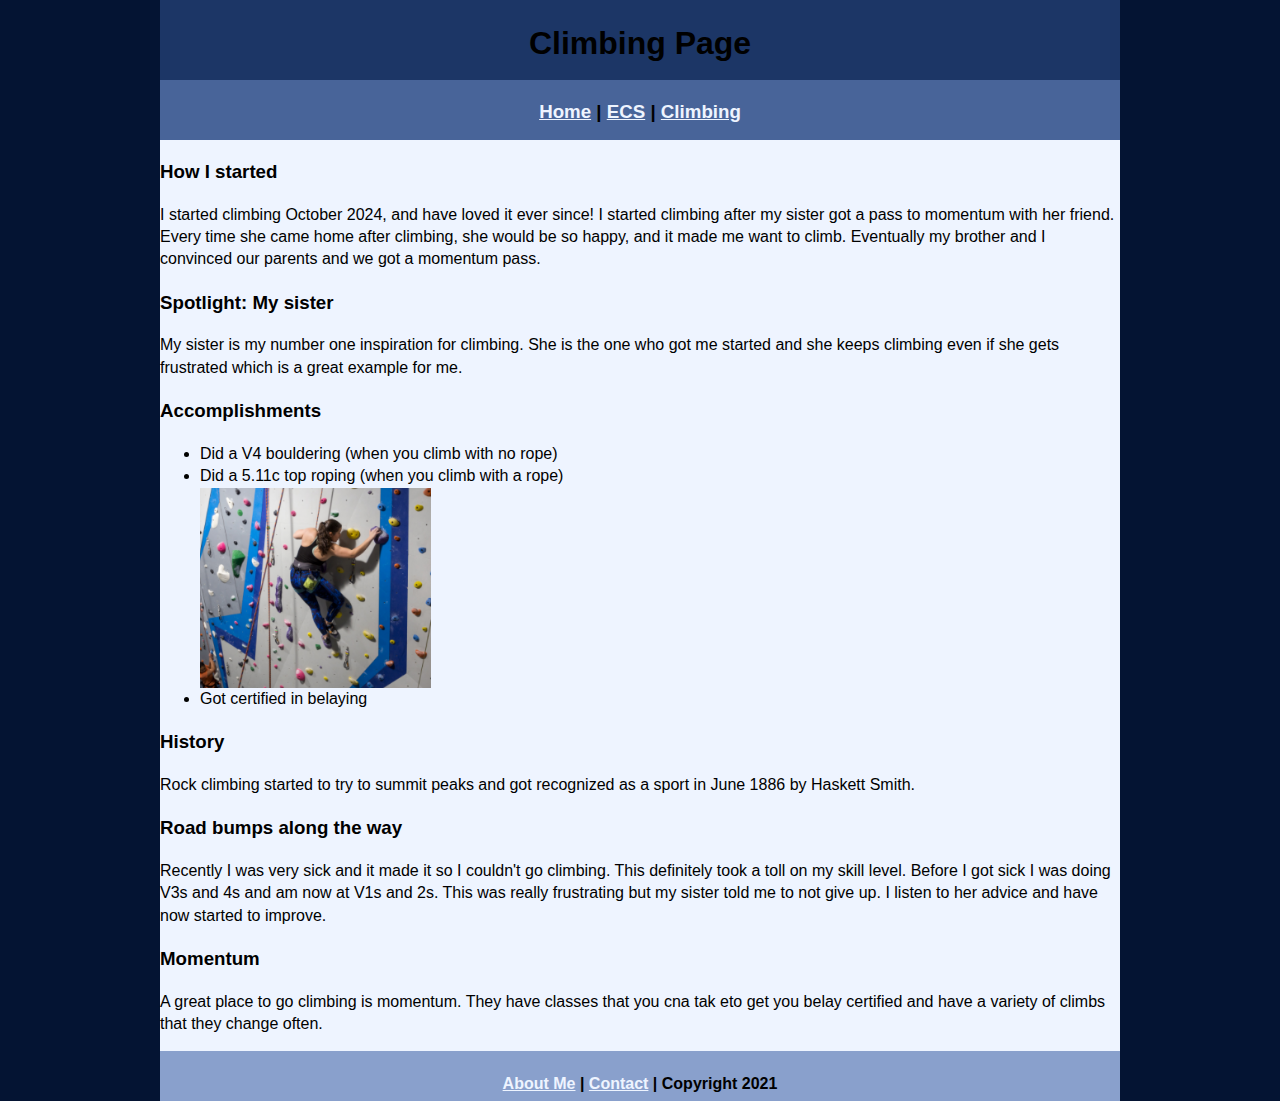
==== climbing/index.html @ d0c0e7ec "Update index.html" ====
<!DOCTYPE html>
<html class="homePage">
<head>
	<!-- This is a comment! Text here will be ignored by the browser. -->
	<meta charset="UTF-8">
	<title> Climbing Page </title>
	<link href="../myCSS.css" rel="stylesheet" type="text/css">
</head>
<body>
<div class="container">
  <div class="header">
  	<h1> Climbing Page </h1>
  </div>
  <div class="nav">
    <h3> <a href="../index.html">Home</a> | <a href="../ecs/index.html">ECS</a> | <a href="index.html">Climbing</a> </h3>
  </div>
  <div class="content">
	<h3>How I started </h3>
    <p> I started climbing October 2024, and have loved it ever since! I started climbing after my sister got a pass to momentum with her friend. Every time she came home after climbing, she would be so happy, and it made me want to climb. Eventually my brother and I convinced our parents and we got a momentum pass.   </p>
    <h3>Spotlight: My sister</h3>
    <p>My sister is my number one inspiration for climbing. She is the one who got me started and she keeps climbing even if she gets frustrated which is a great example for me.  </p>
    <h3>Accomplishments </h3>
    <ul> 
      <li> Did a V4 bouldering (when you climb with no rope)</li>
      <li> Did a 5.11c top roping (when you climb with a rope) </li>
      <img align="middle" src="../images/climb.png" height="200">
      <li> Got certified in belaying</li>
 </ul>
    <h3>History</h3>
    <p>Rock climbing started to try to summit peaks and got recognized as a sport in June 1886 by Haskett Smith. </p>  
   <h3>Road bumps along the way </h3>
    <p>Recently I was very sick and it made it so I couldn't go climbing. This definitely took a toll on my skill level. Before I got sick I was doing V3s and 4s and am now at V1s and 2s. This was really frustrating but my sister told me to not give up. I listen to her advice and have now started to improve. </p>
<h3>Momentum</h3>
	  <p>A great place to go climbing is momentum. They have classes that you cna tak eto get you belay certified and have a variety of climbs that they change often. <a href="https://www.youtube.com/watch?v=AHLdHpeDYUA">Link to momentum tour. </a> </p>
  </div>
  <div class="footer">
    <h4><a href="../aboutme.html">About Me</a> | <a href="mailto:9632278@graniteschools.org">Contact</a> | Copyright 2021</h4>
  </div>
</div>
</body>
</html>
---- myCSS.css ----
@charset "UTF-8";
/* This is a comment! Text here will be ignored by the browser. */

.homePage {
	background: #041433;
}
.container {
	width: 960px;
	margin: 0 auto;
}
.header {
	background: #1C3666;
	text-align: center;
	margin: 0px;
	padding: 5;
	float: left;
	width: 100%;
	height: 80px;
	
}
.nav {
	background: #486499;
	margin: 0px;
	padding: 5;
	float: left;
	width: 100%;
	height: 60px;
	text-align: center;
}
.content {
	background: #EEF4FF;
	margin: 0px;
	float: left;
	width: 100%;
	text-align: left;
}
.footer {
	background: #89A0CC;
	margin: 0px;
	float: left;
	width: 100%;
	height: 50px;
	text-align: center;
}
body {
     font: 100%/1.4 Optima, Verdana, Arial, Helvetica, sans-serif;
     background-color: #FFFFFF;
     margin: 0;
     padding: 0;
     color: #000;
}

a:link {
     color: #EEF4FF;
}
a:visited {
     color: #EEF4FF;
}
a:hover, a:active, a:focus { 
     text-decoration: underline;
}
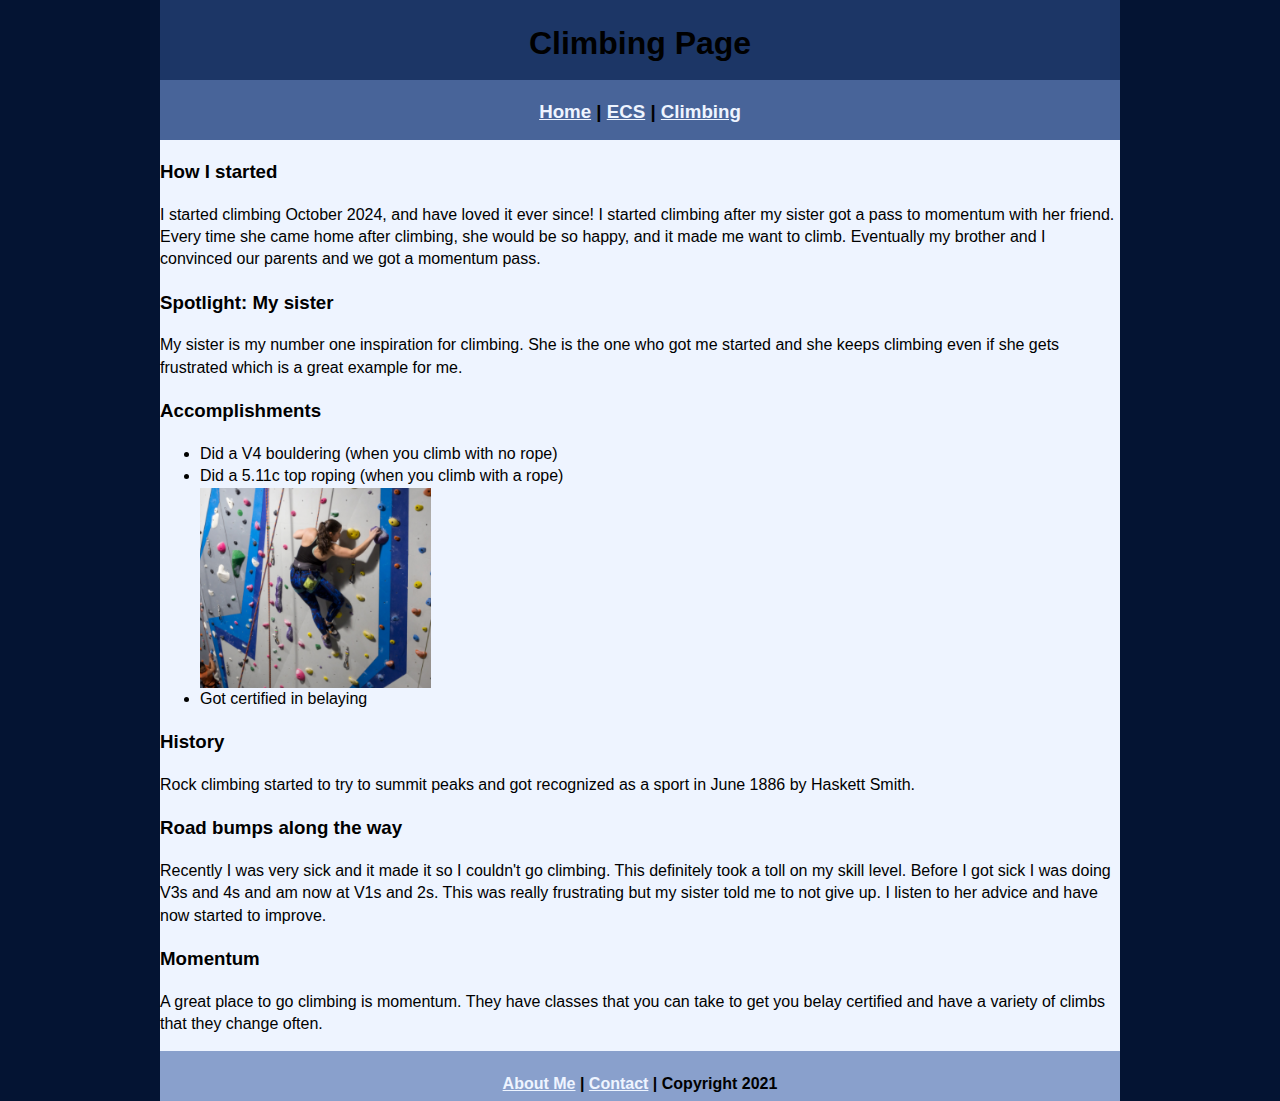
==== commit 067e3782: "Update index.html" ====
--- a/climbing/index.html
+++ b/climbing/index.html
@@ -31,7 +31,7 @@
    <h3>Road bumps along the way </h3>
     <p>Recently I was very sick and it made it so I couldn't go climbing. This definitely took a toll on my skill level. Before I got sick I was doing V3s and 4s and am now at V1s and 2s. This was really frustrating but my sister told me to not give up. I listen to her advice and have now started to improve. </p>
 <h3>Momentum</h3>
-	  <p>A great place to go climbing is momentum. They have classes that you cna tak eto get you belay certified and have a variety of climbs that they change often. <a href="https://www.youtube.com/watch?v=AHLdHpeDYUA">Link to momentum tour. </a> </p>
+	  <p>A great place to go climbing is momentum. They have classes that you can take to get you belay certified and have a variety of climbs that they change often. <a href="https://www.youtube.com/watch?v=AHLdHpeDYUA">Link to momentum tour. </a> </p>
   </div>
   <div class="footer">
     <h4><a href="../aboutme.html">About Me</a> | <a href="mailto:9632278@graniteschools.org">Contact</a> | Copyright 2021</h4>
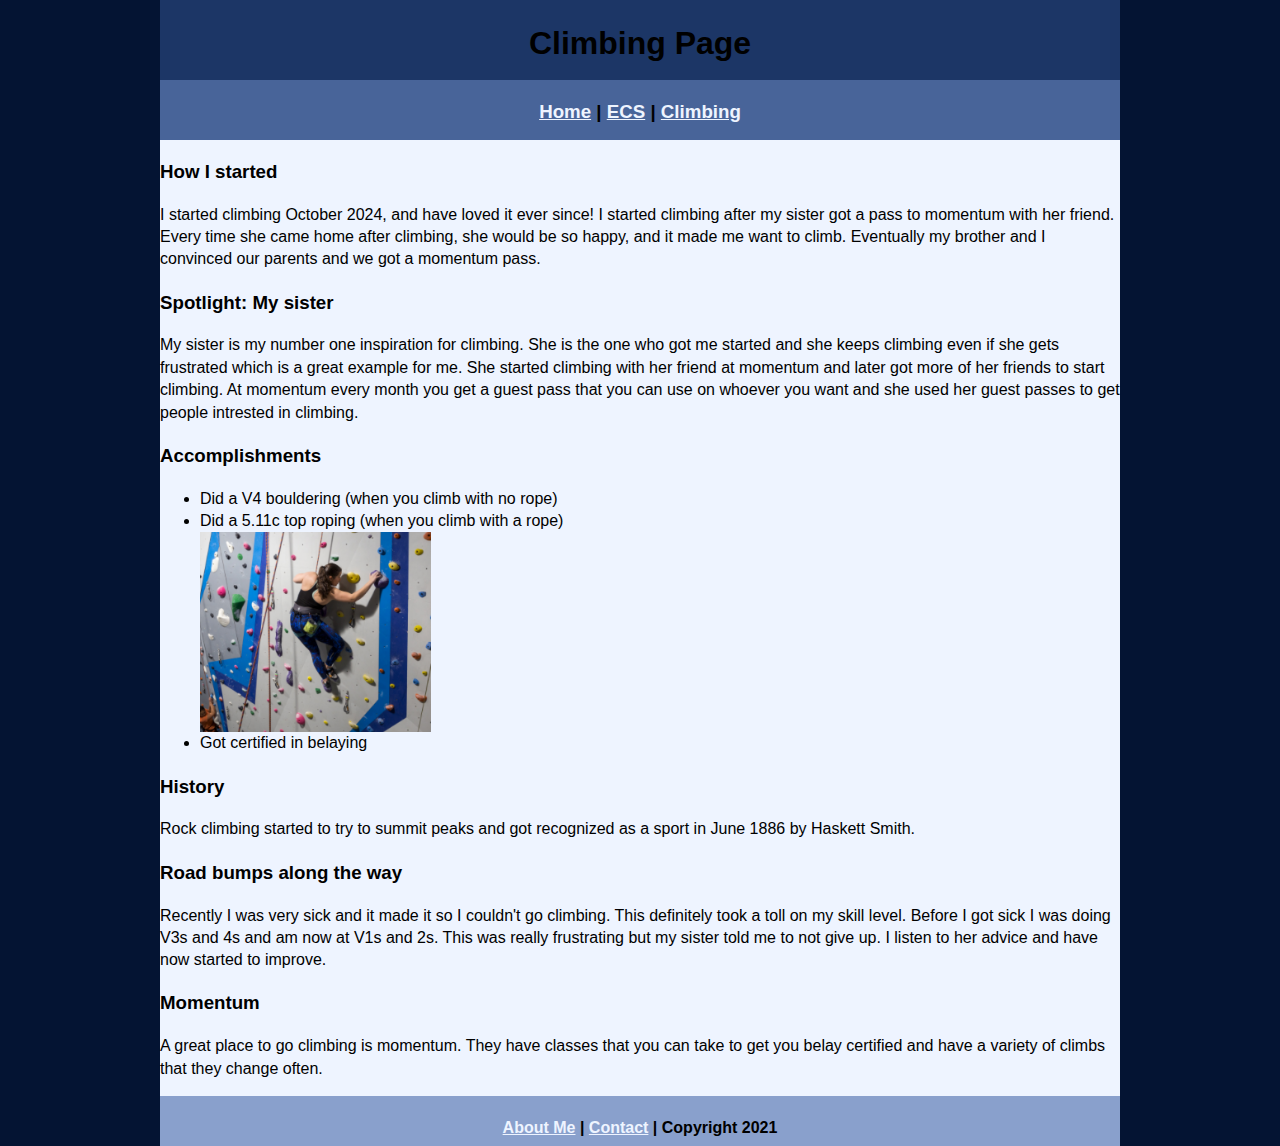
==== commit 442310e3: "Update index.html" ====
--- a/climbing/index.html
+++ b/climbing/index.html
@@ -18,7 +18,7 @@
 	<h3>How I started </h3>
     <p> I started climbing October 2024, and have loved it ever since! I started climbing after my sister got a pass to momentum with her friend. Every time she came home after climbing, she would be so happy, and it made me want to climb. Eventually my brother and I convinced our parents and we got a momentum pass.   </p>
     <h3>Spotlight: My sister</h3>
-    <p>My sister is my number one inspiration for climbing. She is the one who got me started and she keeps climbing even if she gets frustrated which is a great example for me.  </p>
+    <p>My sister is my number one inspiration for climbing. She is the one who got me started and she keeps climbing even if she gets frustrated which is a great example for me. She started climbing with her friend at momentum and later got more of her friends to start climbing. At momentum every month you get a guest pass that you can use on whoever you want and she used her guest passes to get people intrested in climbing.  </p>
     <h3>Accomplishments </h3>
     <ul> 
       <li> Did a V4 bouldering (when you climb with no rope)</li>
@@ -31,7 +31,7 @@
    <h3>Road bumps along the way </h3>
     <p>Recently I was very sick and it made it so I couldn't go climbing. This definitely took a toll on my skill level. Before I got sick I was doing V3s and 4s and am now at V1s and 2s. This was really frustrating but my sister told me to not give up. I listen to her advice and have now started to improve. </p>
 <h3>Momentum</h3>
-	  <p>A great place to go climbing is momentum. They have classes that you can take to get you belay certified and have a variety of climbs that they change often. <a href="https://www.youtube.com/watch?v=AHLdHpeDYUA">Link to momentum tour. </a> </p>
+	  <p>A great place to go climbing is momentum. They have classes that you can take to get you belay certified and have a variety of climbs that they change often.  </p>
   </div>
   <div class="footer">
     <h4><a href="../aboutme.html">About Me</a> | <a href="mailto:9632278@graniteschools.org">Contact</a> | Copyright 2021</h4>
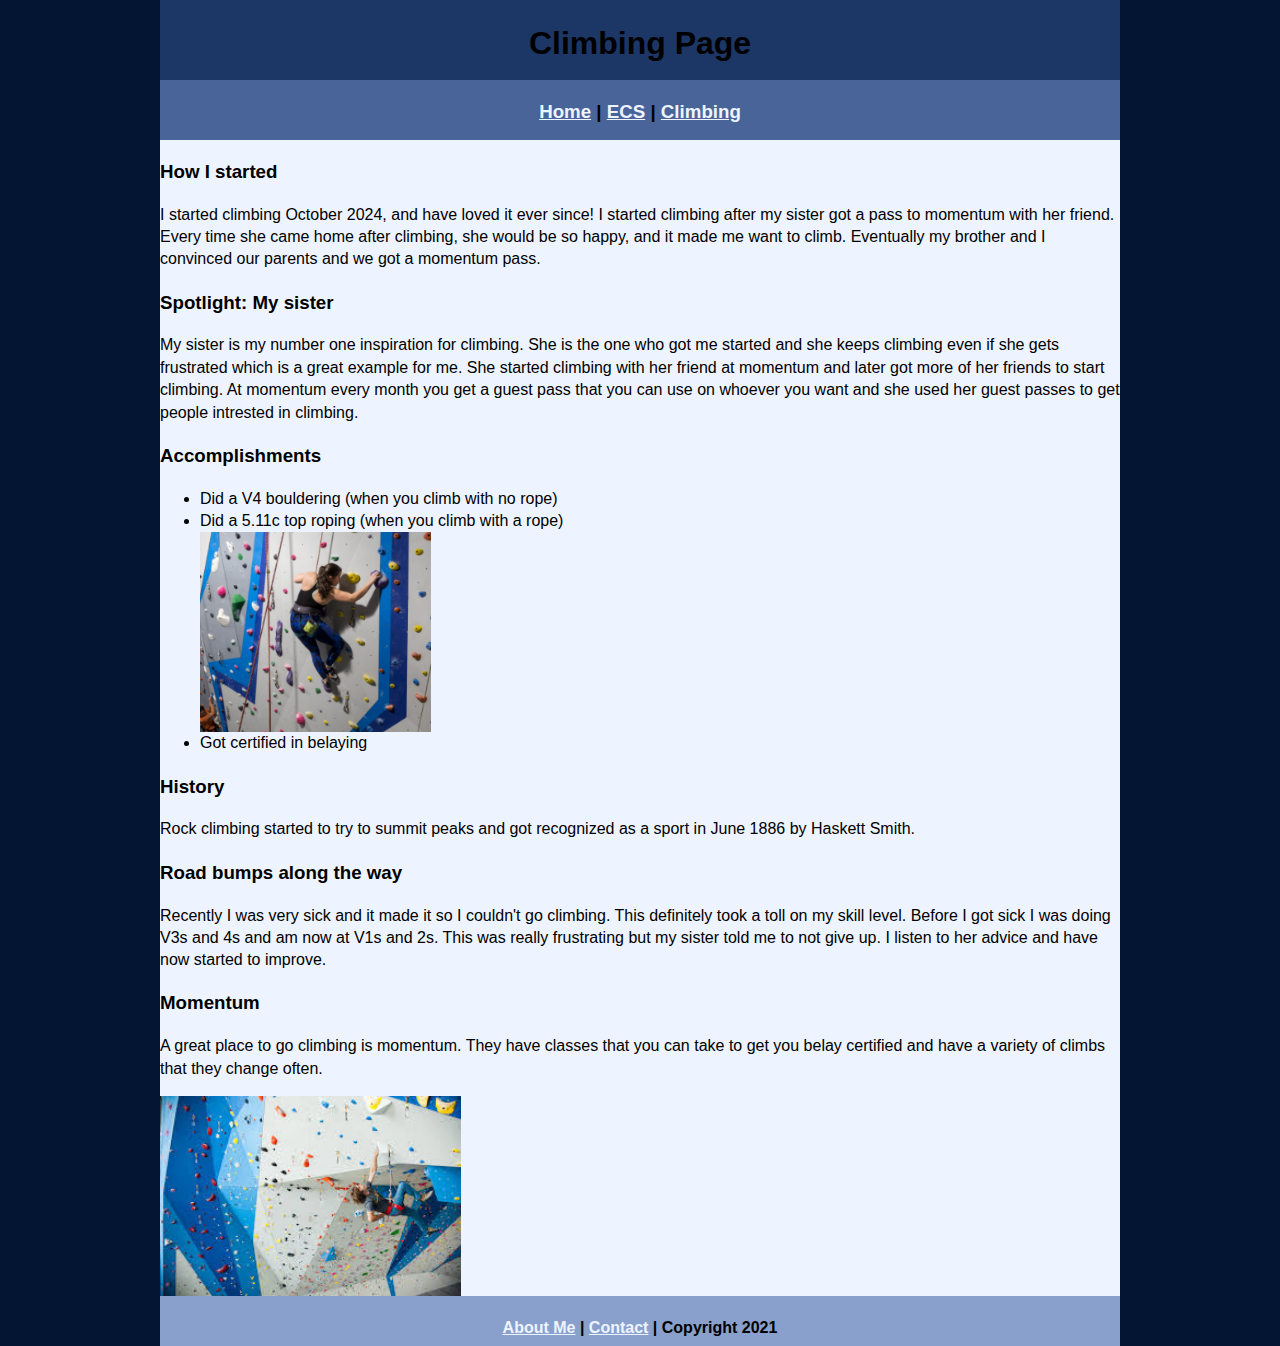
==== commit 642f00ef: "Update index.html" ====
--- a/climbing/index.html
+++ b/climbing/index.html
@@ -31,7 +31,7 @@
    <h3>Road bumps along the way </h3>
     <p>Recently I was very sick and it made it so I couldn't go climbing. This definitely took a toll on my skill level. Before I got sick I was doing V3s and 4s and am now at V1s and 2s. This was really frustrating but my sister told me to not give up. I listen to her advice and have now started to improve. </p>
 <h3>Momentum</h3>
-	  <p>A great place to go climbing is momentum. They have classes that you can take to get you belay certified and have a variety of climbs that they change often.  </p>
+	  <p>A great place to go climbing is momentum. They have classes that you can take to get you belay certified and have a variety of climbs that they change often.  </p> <img align="middle" src="../images/momentum.png.jpeg" alt="Momentum climbing gym" height="200">
   </div>
   <div class="footer">
     <h4><a href="../aboutme.html">About Me</a> | <a href="mailto:9632278@graniteschools.org">Contact</a> | Copyright 2021</h4>
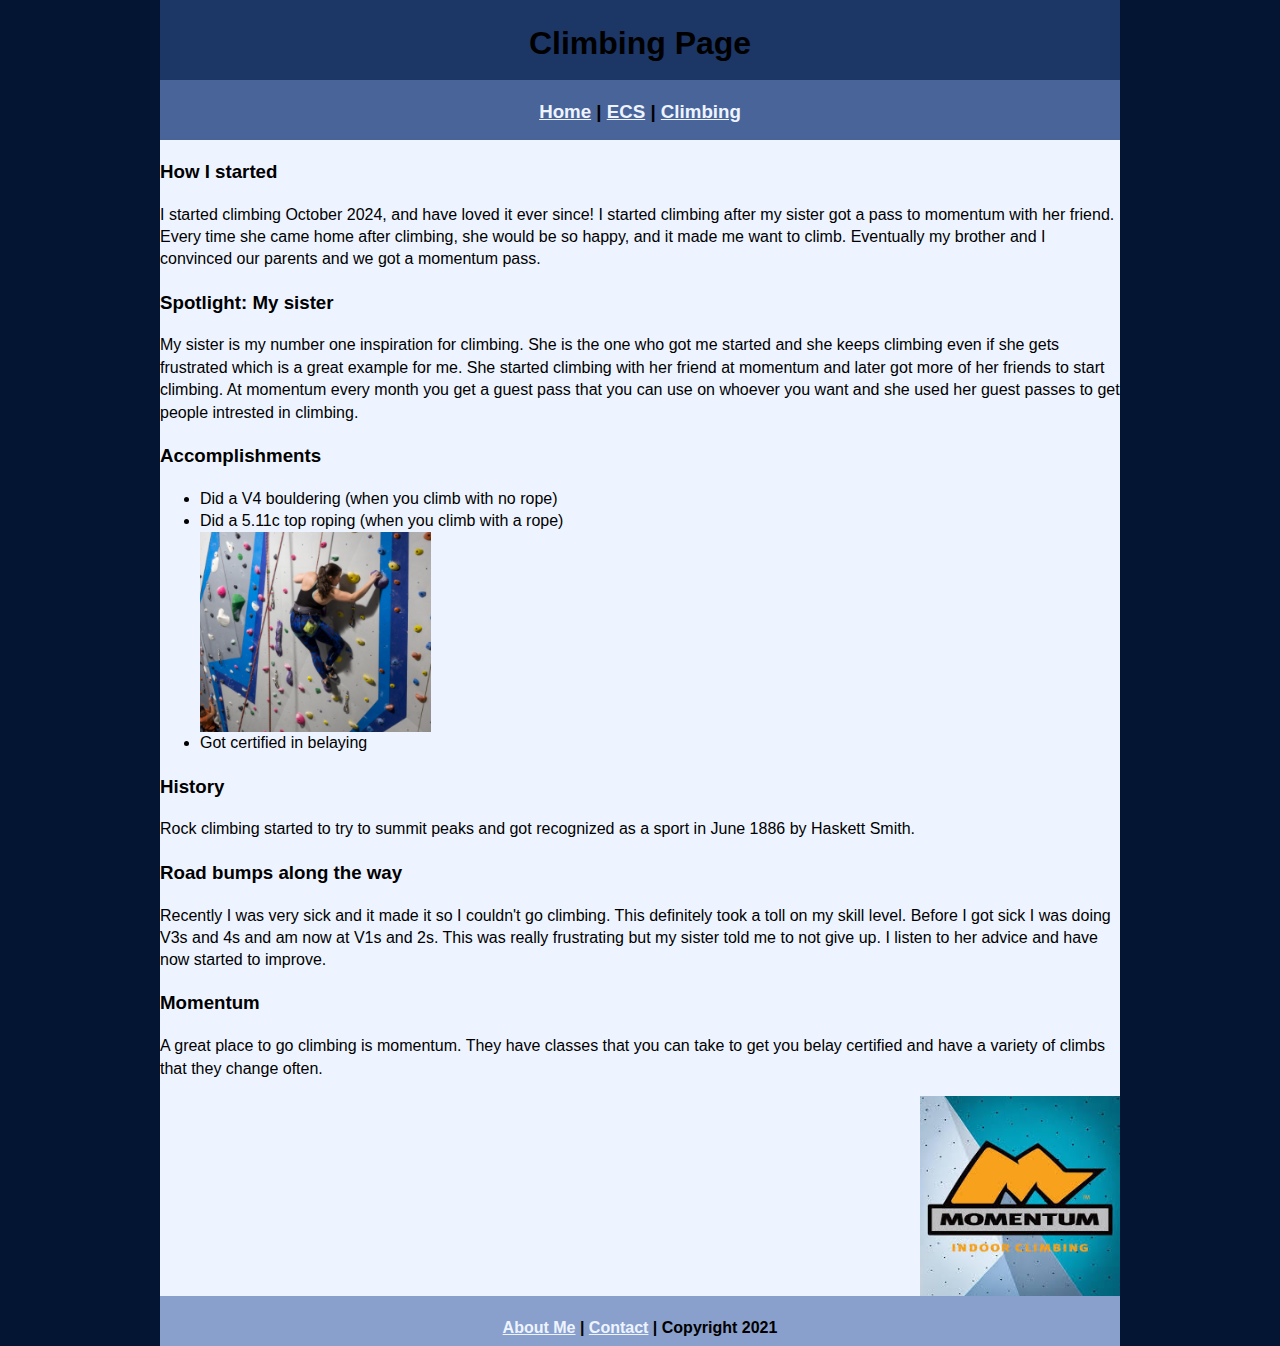
==== commit c45966aa: "Update index.html" ====
--- a/climbing/index.html
+++ b/climbing/index.html
@@ -31,7 +31,7 @@
    <h3>Road bumps along the way </h3>
     <p>Recently I was very sick and it made it so I couldn't go climbing. This definitely took a toll on my skill level. Before I got sick I was doing V3s and 4s and am now at V1s and 2s. This was really frustrating but my sister told me to not give up. I listen to her advice and have now started to improve. </p>
 <h3>Momentum</h3>
-	  <p>A great place to go climbing is momentum. They have classes that you can take to get you belay certified and have a variety of climbs that they change often.  </p> <img align="middle" src="../images/momentum.png.jpeg" alt="Momentum climbing gym" height="200">
+	  <p>A great place to go climbing is momentum. They have classes that you can take to get you belay certified and have a variety of climbs that they change often.  </p> <img align="right" src="../images/climbinggym.jpeg" alt="Momentum climbing gym" height="200">
   </div>
   <div class="footer">
     <h4><a href="../aboutme.html">About Me</a> | <a href="mailto:9632278@graniteschools.org">Contact</a> | Copyright 2021</h4>
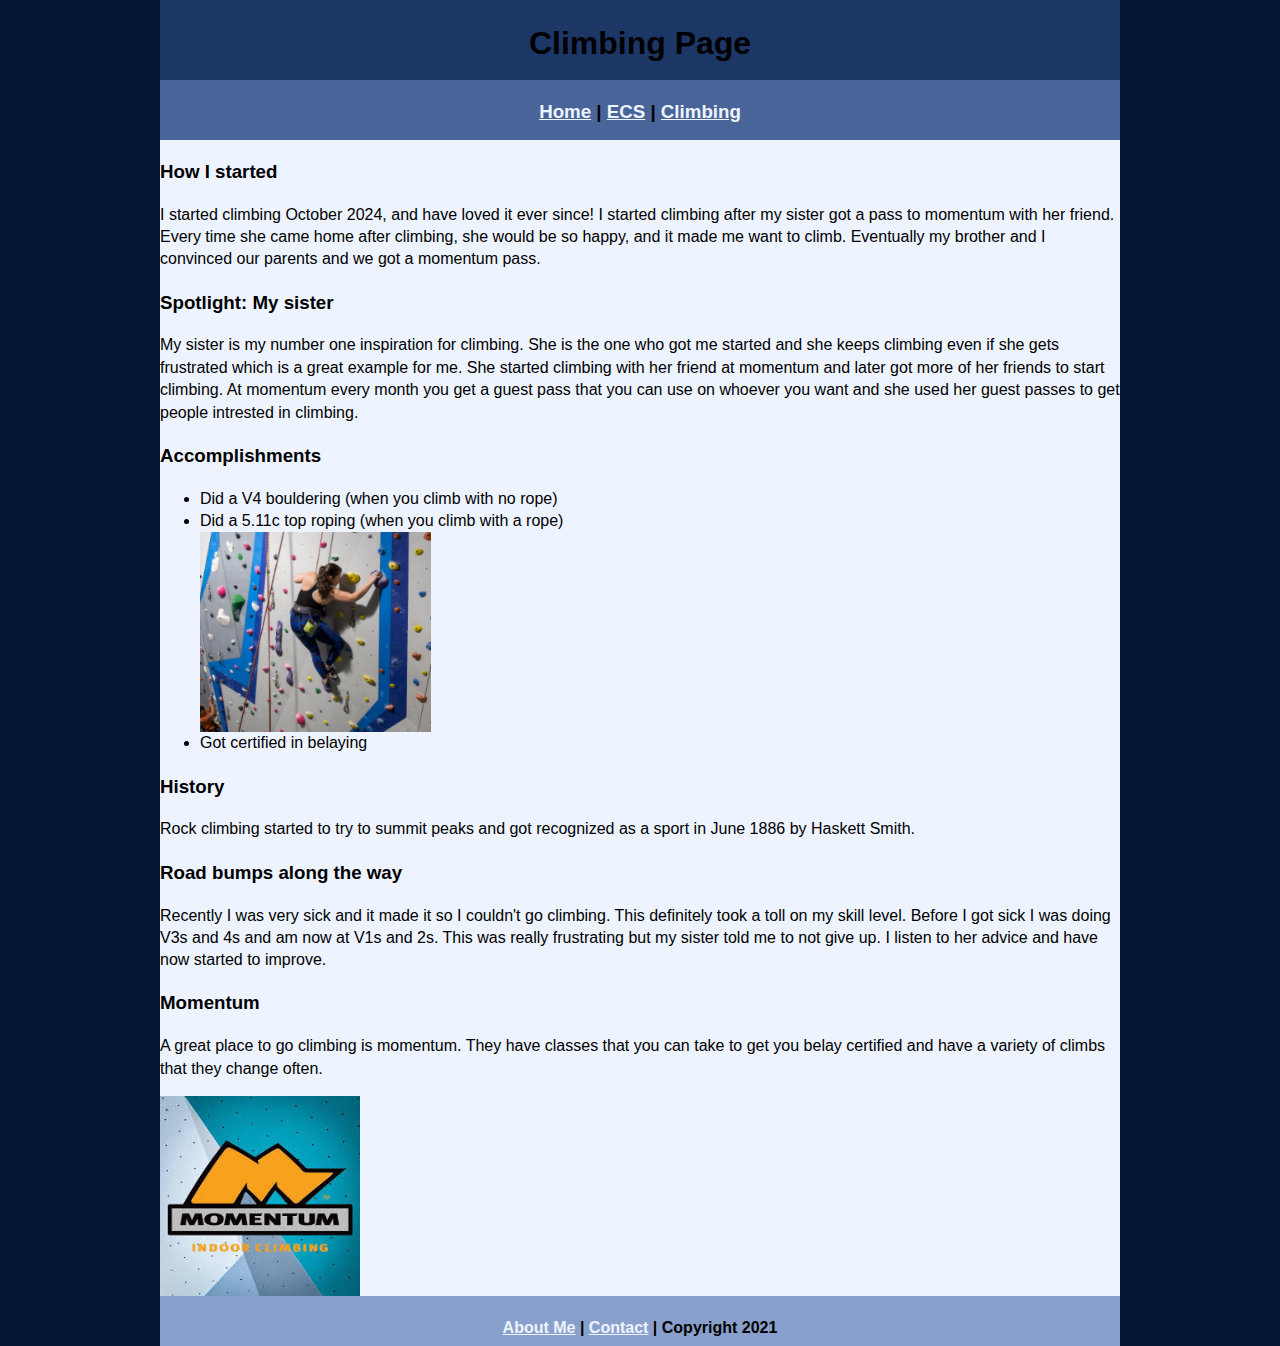
==== commit 1f98c7e9: "Update index.html" ====
--- a/climbing/index.html
+++ b/climbing/index.html
@@ -31,7 +31,7 @@
    <h3>Road bumps along the way </h3>
     <p>Recently I was very sick and it made it so I couldn't go climbing. This definitely took a toll on my skill level. Before I got sick I was doing V3s and 4s and am now at V1s and 2s. This was really frustrating but my sister told me to not give up. I listen to her advice and have now started to improve. </p>
 <h3>Momentum</h3>
-	  <p>A great place to go climbing is momentum. They have classes that you can take to get you belay certified and have a variety of climbs that they change often.  </p> <img align="right" src="../images/climbinggym.jpeg" alt="Momentum climbing gym" height="200">
+	  <p>A great place to go climbing is momentum. They have classes that you can take to get you belay certified and have a variety of climbs that they change often.  </p> <img align="middle" src="../images/climbinggym.jpeg" alt="Momentum climbing gym" height="200">
   </div>
   <div class="footer">
     <h4><a href="../aboutme.html">About Me</a> | <a href="mailto:9632278@graniteschools.org">Contact</a> | Copyright 2021</h4>
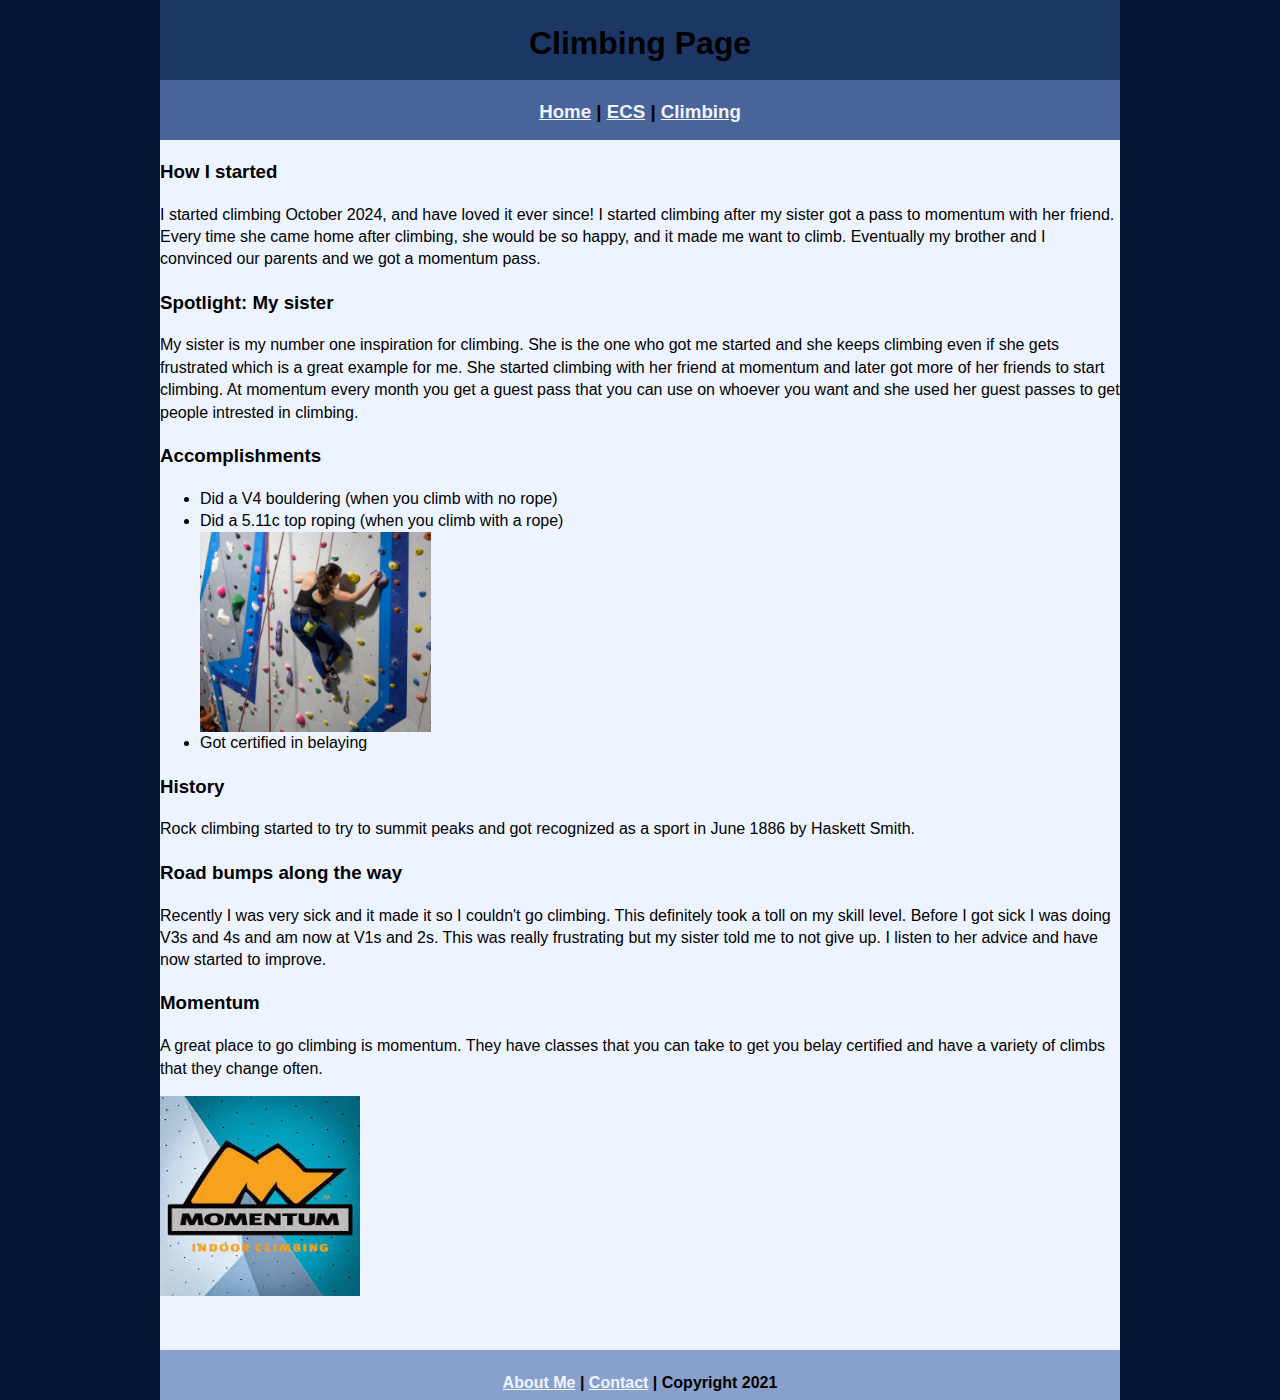
==== commit 15f3ec8a: "Update index.html" ====
--- a/climbing/index.html
+++ b/climbing/index.html
@@ -32,6 +32,7 @@
     <p>Recently I was very sick and it made it so I couldn't go climbing. This definitely took a toll on my skill level. Before I got sick I was doing V3s and 4s and am now at V1s and 2s. This was really frustrating but my sister told me to not give up. I listen to her advice and have now started to improve. </p>
 <h3>Momentum</h3>
 	  <p>A great place to go climbing is momentum. They have classes that you can take to get you belay certified and have a variety of climbs that they change often.  </p> <img align="middle" src="../images/climbinggym.jpeg" alt="Momentum climbing gym" height="200">
+	  <p> <a href="https://www.youtube.com/watch?v=AHLdHpeDYUA">Momentum tour</a> </p>
   </div>
   <div class="footer">
     <h4><a href="../aboutme.html">About Me</a> | <a href="mailto:9632278@graniteschools.org">Contact</a> | Copyright 2021</h4>
